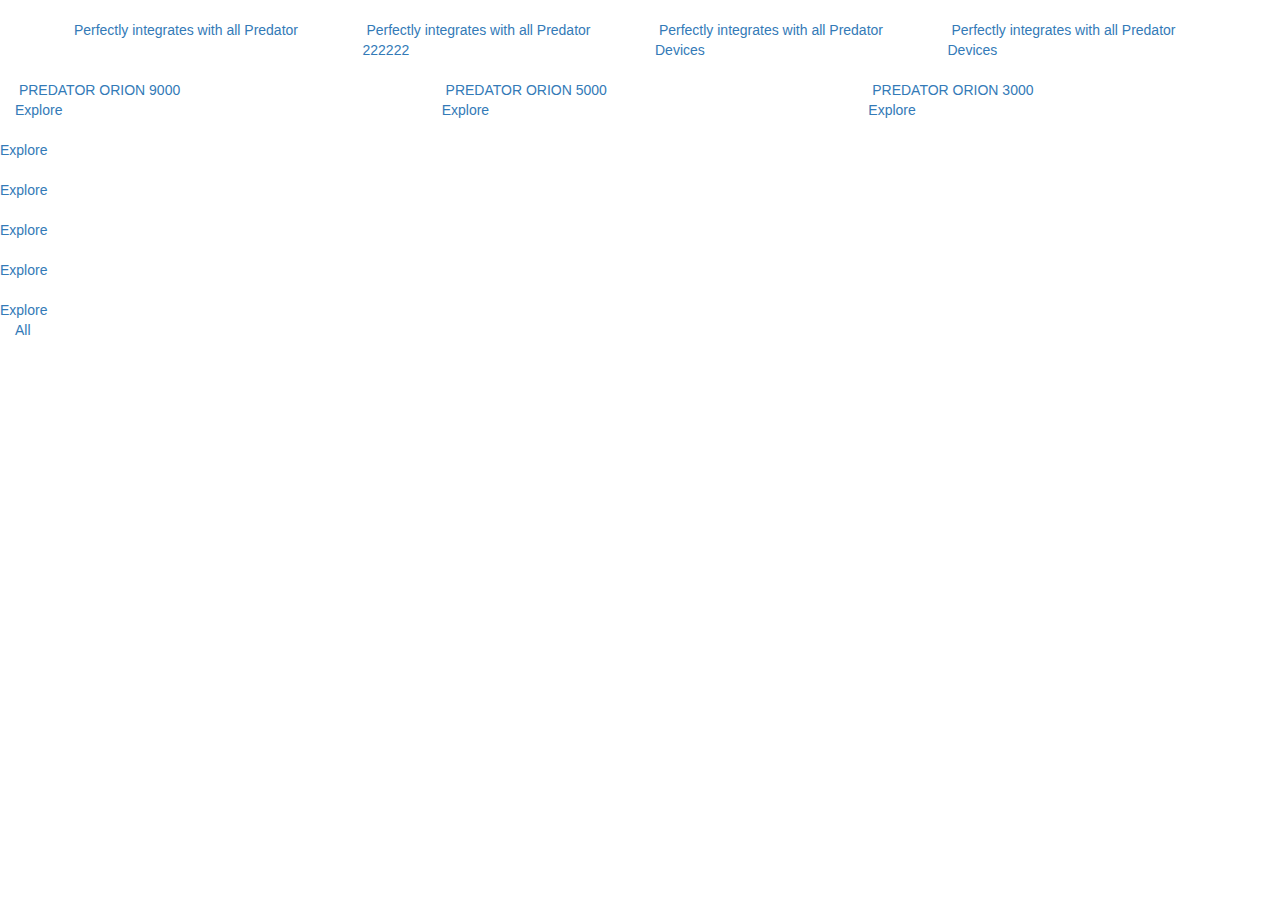
==== index2.html @ 4947ca55 "Update index2.html" ====
<!DOCTYPE html>
<html lang="zh-Hant-TW">

<head>
    <meta charset="UTF-8">
    <meta name="viewport" content="width=device-width, initial-scale=1.0">
    <title>ACER</title>
    <meta name="description" content="">
    <meta name="keywords" content="">
    <meta name="author" content="">
    <meta property="og:title" content="">
    <meta property="og:type" content="website">
    <meta property="og:url" content="">
    <meta property="og:image" content="">
    <meta property="og:description" content="">
    <!-- <link rel="stylesheet" href="css/reset.css">
    <link rel="stylesheet" href="css/main2.css"> -->
    <!--     <link rel="stylesheet" href="https://cdnjs.cloudflare.com/ajax/libs/animate.css/3.7.0/animate.min.css"> -->
    <!-- Latest compiled and minified CSS -->
    <!-- Latest compiled and minified CSS -->
    <link rel="stylesheet" href="https://maxcdn.bootstrapcdn.com/bootstrap/3.3.7/css/bootstrap.min.css" integrity="sha384-BVYiiSIFeK1dGmJRAkycuHAHRg32OmUcww7on3RYdg4Va+PmSTsz/K68vbdEjh4u" crossorigin="anonymous">
    <!-- Optional theme -->
    <link rel="stylesheet" href="css/reset.css">
    <link rel="stylesheet" href="css/main2.css">


    <link rel="stylesheet" href="https://maxcdn.bootstrapcdn.com/bootstrap/3.3.7/css/bootstrap-theme.min.css" integrity="sha384-rHyoN1iRsVXV4nD0JutlnGaslCJuC7uwjduW9SVrLvRYooPp2bWYgmgJQIXwl/Sp" crossorigin="anonymous">
    <script src="https://ajax.googleapis.com/ajax/libs/jquery/3.3.1/jquery.min.js"></script>
    <!-- Latest compiled and minified JavaScript -->
    <script src="https://maxcdn.bootstrapcdn.com/bootstrap/3.3.7/js/bootstrap.min.js" integrity="sha384-Tc5IQib027qvyjSMfHjOMaLkfuWVxZxUPnCJA7l2mCWNIpG9mGCD8wGNIcPD7Txa" crossorigin="anonymous"></script>
</head>

<body>
    <div class="kv-container">
        <div class="kv-header">
            <div class="container">
                <!-- level1 -->
                <div class="row">
                    <div class="col-md-6">
                        <div class="main-title">
                            <img class="main-title-img" src="img/main-title.png" alt="">
                            <a class="main-link" href=""><img class="" src="img/btn-lg.png" alt=""></a>
                        </div>
                    </div>
                    <div class="col-md-6">
                        <div class="thrones">
                            <img class="thrones-img" src="img/thrones_side.png" alt="">
                        </div>
                    </div>
                 </div>
                    <!-- level2 -->
                    <div class="row intro-menu">
                        <div class="col-md-6">
                            <div class="row">
                                <div class="col-xs-6">
                                    <a class="intro-img" href=""><img src="img/icons-01_all-devices.png" alt=""></a>
                                    <a class="intro-title" href="">Perfectly integrates with all Predator</a>
                                </div>
                                <div class="col-xs-6">
                                    <a class="intro-img" href=""><img src="img/icons-02_transformation.png" alt=""></a>
                                    <a class="intro-title" href="">Perfectly integrates with all Predator 222222</a>
                                </div>
                            </div>
                        </div>
                        <div class="col-md-6">
                            <div class="row">
                                <div class="col-xs-6">
                                    <a class="intro-img" href=""><img src="img/icons-03_vibration.png" alt=""></a>
                                    <a class="intro-title" href="">Perfectly integrates with all Predator Devices</a>
                                </div>
                                <div class="col-xs-6">
                                    <a class="intro-img" href=""><img src="img/icons-04_monitor.png" alt=""></a>
                                    <a class="intro-title" href="">Perfectly integrates with all Predator Devices</a>
                                </div>
                            </div>
                        </div>
                    </div>
                    <!-- level3 -->
                    <div class="row">
                        <!-- <div class="col-md-12 video-space">
                            <div class="video-block">
                                <iframe width="560" height="315" src="https://www.youtube.com/embed/Yw4TVrwoPHU" frameborder="0" allow="autoplay; encrypted-media" allowfullscreen></iframe>
                            </div>
                        </div> -->
                        <div class="col-xs-12 video-space p-0">
                            <div class="video-block">
                                <img class="video-img" src="img/video_thumb.png" alt="">
                                <img class="play-btn" src="img/play_button.png" alt="">
                            </div>
                        </div>
                    </div>
                </div>
            </div>
            <!-- content -->
            <div class="kv-content">
                <div class="container-fluid">                  
                    <div class="row prd-item-list">
                        <div class="col-md-4 p-0 prd-item">
                            <div class="prd-item-in">
                                <a class="prd-img" href=""><img src="img/predator_9000.png" alt=""></a>
                                <a class="prd-title" href="">PREDATOR ORION 9000</a>
                                <div class="prd-btn"><span><a href="">Explore</span></div>
                            </div>
                        </div>
                        <div class="col-md-4 p-0 prd-item">
                            <div class="prd-item-in">
                                <a class="prd-img" href=""><img src="img/predator_5000.png" alt=""></a>
                                <a class="prd-title" href="">PREDATOR ORION 5000</a>
                                <div class="prd-btn"><span><a href="">Explore</span></div>
                            </div>
                        </div>
                        <div class="col-md-4 p-0 prd-item">
                            <div class="prd-item-in">
                                <a class="prd-img" href=""><img src="img/predator_3000.png" alt=""></a>
                                <a class="prd-title" href="">PREDATOR ORION 3000</a>
                                <div class="prd-btn"><span><a href="">Explore</span></div>
                            </div>
                        </div>
                    </div>
                </div>
            </div>
            <!-- footer -->
            <div class="kv-content-second">
                <div class="container-fluid">
                    <div class="row series-product-list">
                        <div class="col-cus-4 s-prd-item">
                            <a class="s-prd-img" href=""><img src="img/keyboard.png" alt=""></a>
                            <div class="s-prd-btn"><span><a href="">Explore</a></span></div>
                        </div>
                        <div class="col-cus-3 s-prd-item">
                            <a class="s-prd-img" href=""><img src="img/mouse.png" alt=""></a>
                            <div class="s-prd-btn"><span><a href="">Explore</a></span></div>
                        </div>
                        <div class="col-cus-3 s-prd-item">
                            <a class="s-prd-img" href=""><img src="img/earphone.png" alt=""></a>
                            <div class="s-prd-btn"><span><a href="">Explore</a></span></div>
                        </div>
                        <div class="col-cus-3 s-prd-item">
                            <a class="s-prd-img" href=""><img src="img/mouse_pad.png" alt=""></a>
                            <div class="s-prd-btn"><span><a href="">Explore</a></span></div>
                        </div>
                        <div class="col-cus-3 s-prd-item">
                            <a class="s-prd-img" href=""><img src="img/backpack.png" alt=""></a>
                            <div class="s-prd-btn"><span><a href="">Explore</a></span></div>
                        </div>
                    </div>
                    <div class="row">
                        <div class="col-md-12">
                            <div class="series-product-more"><span><a href="">All</a></span></div>
                        </div>
                    </div>
                </div>

            </div>
        </div>
</body>

</html>
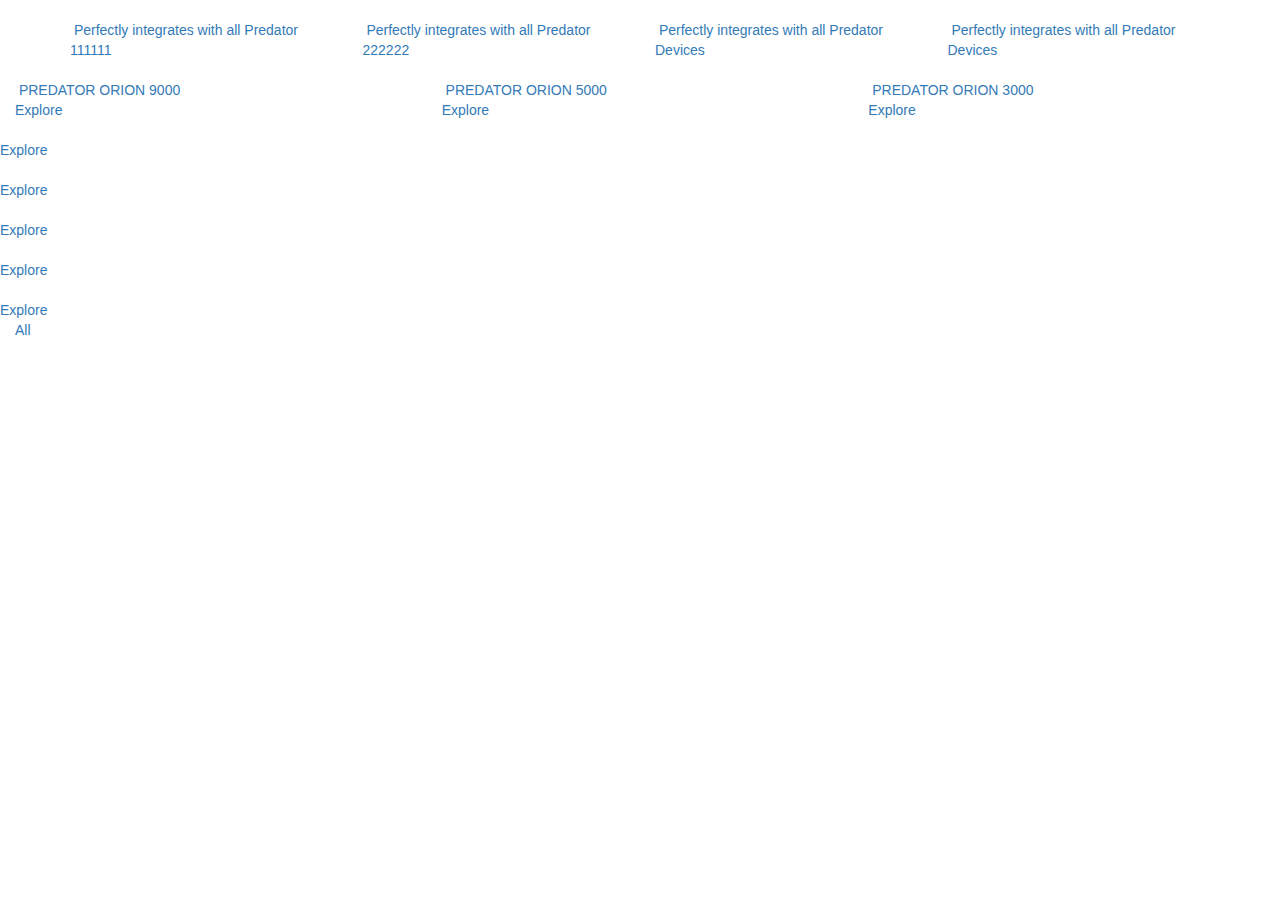
==== commit 48f88b9e: "再次將連結改為111111" ====
--- a/index2.html
+++ b/index2.html
@@ -54,7 +54,7 @@
                             <div class="row">
                                 <div class="col-xs-6">
                                     <a class="intro-img" href=""><img src="img/icons-01_all-devices.png" alt=""></a>
-                                    <a class="intro-title" href="">Perfectly integrates with all Predator</a>
+                                    <a class="intro-title" href="">Perfectly integrates with all Predator 111111</a>
                                 </div>
                                 <div class="col-xs-6">
                                     <a class="intro-img" href=""><img src="img/icons-02_transformation.png" alt=""></a>
